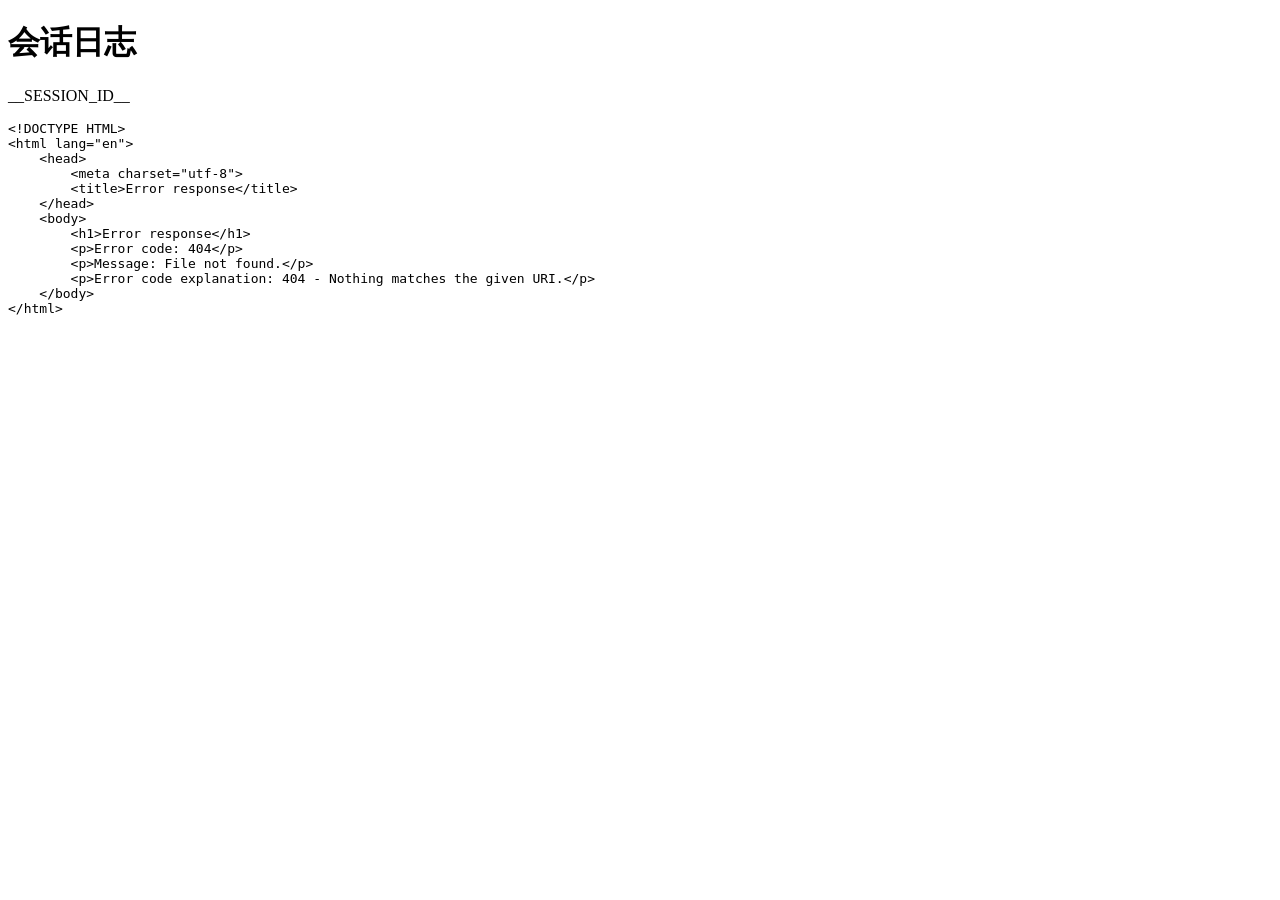
==== webssh/static/logs.html @ 23e4062d "Implement web SSH client" ====
<!doctype html>
<html lang="zh-CN">
  <head>
    <meta charset="utf-8" />
    <meta name="viewport" content="width=device-width, initial-scale=1" />
    <title>py-web-ssh logs</title>
    <link rel="stylesheet" href="/static/styles.css" />
  </head>
  <body class="logs-page">
    <main class="log-document">
      <header>
        <h1>会话日志</h1>
        <p id="log-session-id">__SESSION_ID__</p>
      </header>
      <pre id="full-logs">加载中...</pre>
    </main>
    <script>
      const sessionId = "__SESSION_ID__";
      const fullLogs = document.querySelector("#full-logs");

      function formatEntry(entry) {
        const details = entry.details ? `\n${entry.details}` : "";
        return `[${entry.timestamp}] ${entry.level.toUpperCase()} ${entry.message}${details}`;
      }

      async function refresh() {
        const response = await fetch(`/api/sessions/${sessionId}/logs`);
        if (!response.ok) {
          fullLogs.textContent = await response.text();
          return;
        }
        const payload = await response.json();
        fullLogs.textContent = [
          JSON.stringify(payload.session, null, 2),
          "",
          ...payload.logs.map(formatEntry),
        ].join("\n");
      }

      refresh();
      setInterval(refresh, 3000);
    </script>
  </body>
</html>
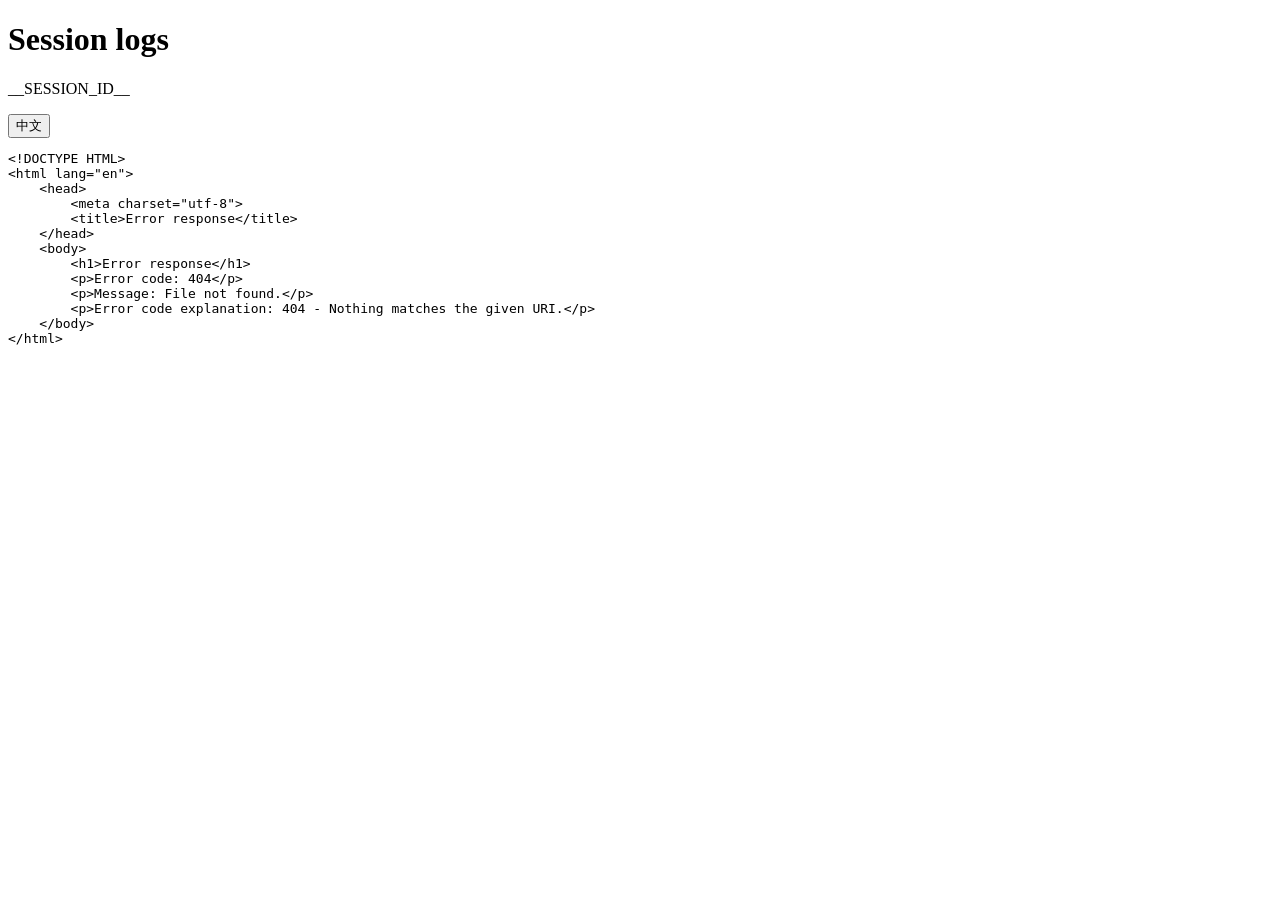
==== commit ecf5c349: "Add locked SSH config and bilingual UI" ====
--- a/webssh/static/logs.html
+++ b/webssh/static/logs.html
@@ -1,5 +1,5 @@
 <!doctype html>
-<html lang="zh-CN">
+<html lang="en">
   <head>
     <meta charset="utf-8" />
     <meta name="viewport" content="width=device-width, initial-scale=1" />
@@ -8,15 +8,38 @@
   </head>
   <body class="logs-page">
     <main class="log-document">
-      <header>
-        <h1>会话日志</h1>
-        <p id="log-session-id">__SESSION_ID__</p>
+      <header class="log-header-row">
+        <div>
+          <h1 data-i18n="sessionLogs">Session logs</h1>
+          <p id="log-session-id">__SESSION_ID__</p>
+        </div>
+        <button id="language-toggle" class="language-toggle" type="button">中文</button>
       </header>
-      <pre id="full-logs">加载中...</pre>
+      <pre id="full-logs" data-i18n="loading">Loading...</pre>
     </main>
     <script>
       const sessionId = "__SESSION_ID__";
       const fullLogs = document.querySelector("#full-logs");
+      const languageToggle = document.querySelector("#language-toggle");
+      const LANGUAGE_COOKIE = "py_web_ssh_lang";
+      const translations = {
+        en: {
+          sessionLogs: "Session logs",
+          loading: "Loading...",
+          languageButton: "中文",
+        },
+        zh: {
+          sessionLogs: "会话日志",
+          loading: "加载中...",
+          languageButton: "English",
+        },
+      };
+      let currentLanguage = readLanguageCookie();
+
+      applyLanguage(currentLanguage);
+      languageToggle.addEventListener("click", () => {
+        applyLanguage(currentLanguage === "en" ? "zh" : "en");
+      });
 
       function formatEntry(entry) {
         const details = entry.details ? `\n${entry.details}` : "";
@@ -26,10 +49,12 @@
       async function refresh() {
         const response = await fetch(`/api/sessions/${sessionId}/logs`);
         if (!response.ok) {
+          fullLogs.removeAttribute("data-i18n");
           fullLogs.textContent = await response.text();
           return;
         }
         const payload = await response.json();
+        fullLogs.removeAttribute("data-i18n");
         fullLogs.textContent = [
           JSON.stringify(payload.session, null, 2),
           "",
@@ -37,6 +62,23 @@
         ].join("\n");
       }
 
+      function applyLanguage(language) {
+        currentLanguage = translations[language] ? language : "en";
+        document.documentElement.lang = currentLanguage === "zh" ? "zh-CN" : "en";
+        document.querySelectorAll("[data-i18n]").forEach((element) => {
+          const key = element.getAttribute("data-i18n");
+          element.textContent = translations[currentLanguage][key] || translations.en[key] || key;
+        });
+        languageToggle.textContent = translations[currentLanguage].languageButton;
+        document.cookie = `${LANGUAGE_COOKIE}=${encodeURIComponent(currentLanguage)}; Max-Age=31536000; Path=/; SameSite=Lax`;
+      }
+
+      function readLanguageCookie() {
+        const match = document.cookie.match(new RegExp(`(?:^|; )${LANGUAGE_COOKIE}=([^;]+)`));
+        const value = match ? decodeURIComponent(match[1]) : "en";
+        return translations[value] ? value : "en";
+      }
+
       refresh();
       setInterval(refresh, 3000);
     </script>
